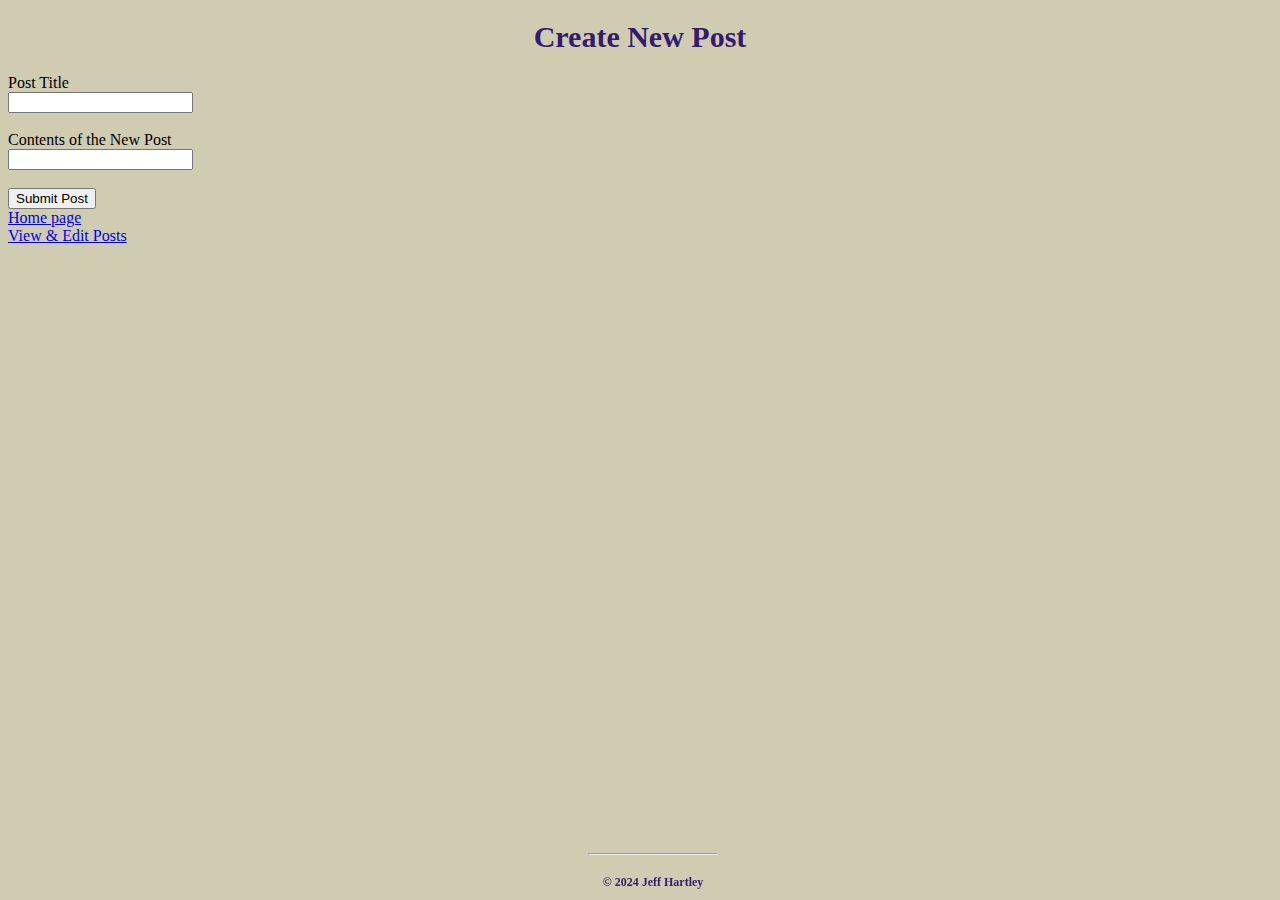
==== new-post.html @ 27f24bd5 "Added new post creation functionality. Full JavsScript implementation. Potential for update to JavaS" ====
<!DOCTYPE html>
<html lang="en">
<head>
    <meta charset="UTF-8">
    <meta name="viewport" content="width=device-width, initial-scale=1.0">
    <title>Jeff Hartley's Dynamic Blog - Create New Post</title>
    <link rel="stylesheet" href="style.css">
    <script src="script.js" defer></script>
</head>
<body>
    <header>
        <h1>Create New Post</h1>
    </header>
    
        <form id="newPostForm">
            <label for="newPostTitle">Post Title</label><br>
            <input type="text" id="newPostTitle" required><br><br>
            <label for="newPostContent">Contents of the New Post</label><br>
            <input type="text" id="newPostContent" required></textarea><br><br>
            <button type="submit" id="submitButton">Submit Post</button><br>
        </form>

        <!--links to navigate pages-->
        <a href="index.html">Home page</a><br>
        <a href="post.html">View & Edit Posts</a>
    
        <footer>
            <hr>
            <h5>&copy; 2024 Jeff Hartley</h5>
        </footer>
</body>
</html>
---- style.css ----
:root {
    --background-color : rgb(207, 204, 178);
    --main-color : rgb(52, 27, 112);
    --highlight-color : rgb(63, 85, 206);
    --small-font : 12px;
    --head-font : 30px;
}

body {
    background-color: var(--background-color);
    font-family: Georgia, 'Times New Roman', Times, serif;
}

h1 {
    color: var(--main-color);
    text-align: center;
    font-size: var(--head-font);
}

p {
    text-align: center;
}

h5 {
    color: var(--main-color);
    font-size: var(--small-font);
    text-align: center;
}

footer {
    position: fixed;
            padding: 5px;
            bottom: 0;
            width: 100%;
            height: 50px;
        
}

hr {
    color: var(--highlight-color);
    width: 10%
}
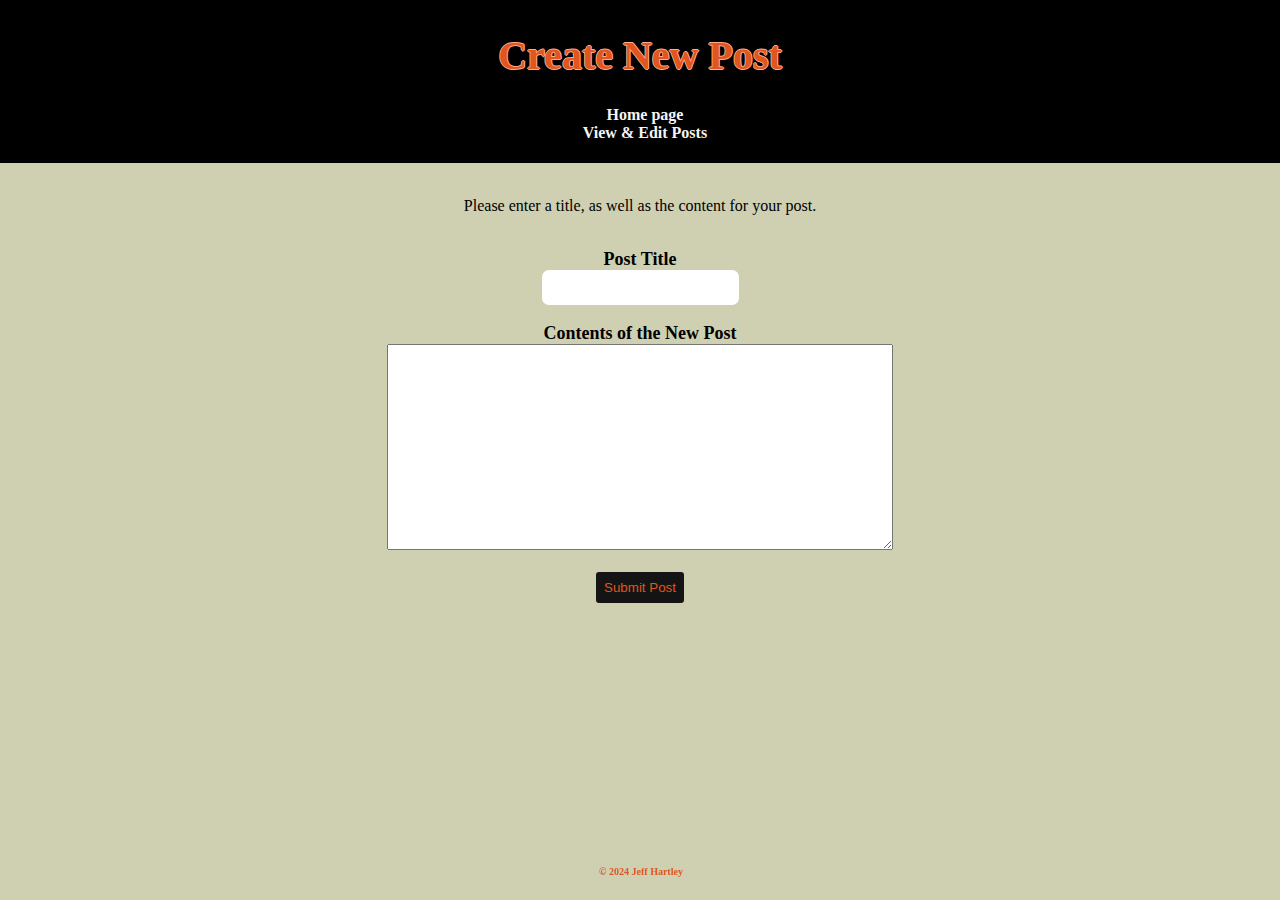
==== commit da95ba5d: "update to index, new-post.html, and fix bug I created in JS creating edit post feature" ====
--- a/new-post.html
+++ b/new-post.html
@@ -9,23 +9,31 @@
 </head>
 <body>
     <header>
-        <h1>Create New Post</h1>
-    </header>
+        <h1>Create New Post</h1> 
+        <nav>
+            <ul>
+                <li><a href="index.html">Home page</a><br></li>
+                <li><a href="post.html">View & Edit Posts</a></li>
+                
+            </ul>
+        </nav>
+        </header><br>
+        
     
-        <form id="newPostForm">
+
+    <p>Please enter a title, as well as the content for your post.</p><br>
+    
+        <div id="newPostDiv">
             <label for="newPostTitle">Post Title</label><br>
             <input type="text" id="newPostTitle" required><br><br>
             <label for="newPostContent">Contents of the New Post</label><br>
-            <input type="text" id="newPostContent" required></textarea><br><br>
-            <button type="submit" id="submitButton">Submit Post</button><br>
-        </form>
+            <textarea id="newPostContent" required></textarea><br><br>
+            
+            <button id="submitBtn">Submit Post</button><br><br><br><br>
+        </div>
 
-        <!--links to navigate pages-->
-        <a href="index.html">Home page</a><br>
-        <a href="post.html">View & Edit Posts</a>
-    
+     
         <footer>
-            <hr>
             <h5>&copy; 2024 Jeff Hartley</h5>
         </footer>
 </body>
--- a/style.css
+++ b/style.css
@@ -1,25 +1,97 @@
 :root {
-    --background-color : rgb(207, 204, 178);
-    --main-color : rgb(52, 27, 112);
-    --highlight-color : rgb(63, 85, 206);
-    --small-font : 12px;
-    --head-font : 30px;
+    --bg-color : rgb(207, 207, 178);
+    --main-color : rgb(224, 86, 32);
+    --highlight-main : rgb(238, 107, 55);
+    --highlight-color : rgb(255, 171, 137);
+    --small-font : 10px;
+    --head-font : 40px;
 }
 
 body {
-    background-color: var(--background-color);
-    font-family: Georgia, 'Times New Roman', Times, serif;
+    font-family: 'Times New Roman', Times, serif;
+    margin: 0;
+    padding: 0;
+    background-color: var(--bg-color);
 }
 
 h1 {
     color: var(--main-color);
     text-align: center;
     font-size: var(--head-font);
+    text-shadow: -1px 0 var(--highlight-color), 0 1px var(--highlight-color), 1px 0 var(--highlight-color), 0 -1px var(--highlight-color);
+}
+
+header {
+    background-color: black;
+    color: white;
+    text-align: center;
+    padding: 5px;
+}
+
+nav ul {
+    list-style: none;
+    padding: 0;
+}
+
+nav ul li {
+    display: inline;
+    margin: 0 10px;
+}
+
+nav ul li a {
+    color: rgb(245, 245, 245);
+    text-decoration: none;
+    font-weight: bold;
+}
+
+nav ul li a:hover {
+    color: rgb(206, 204, 204);
+    text-decoration: underline;
+    text-decoration-style: dashed;
+    
 }
 
 p {
     text-align: center;
 }
+
+#newPostDiv, #editPostDiv {
+    display: block;
+    text-align: center;
+    margin: auto;
+}
+
+button {
+    border: none;
+    border-radius: 3px;
+    background-color: rgb(20, 20, 20);
+    color: var(--main-color);
+    padding: 8px;
+    display: block;
+    margin: auto;
+}
+
+button:hover {
+    background-color: black;
+}
+
+label {
+    font-size: 18px;
+    font-weight: bold;
+}
+
+input {
+    border: none;
+    border-radius: 7px;
+    padding: 10px;
+}
+
+textarea {
+    height: 200px;
+    width: 500px;
+}
+
+
 
 h5 {
     color: var(--main-color);
@@ -29,14 +101,71 @@
 
 footer {
     position: fixed;
-            padding: 5px;
+            padding: 1px;
             bottom: 0;
             width: 100%;
             height: 50px;
         
 }
 
-hr {
-    color: var(--highlight-color);
-    width: 10%
-}+/* media querie for smart phones */
+
+@media only screen and (max-width: 600px) {
+    header {
+        padding: 10px;
+    }
+
+    footer {
+        padding: 2px;
+    }
+
+
+    nav ul li {
+        display: block;
+        text-align: center;
+        margin: 5px 0;
+    }
+
+    #newPostDiv, #editPostDiv {
+        padding: 10px;
+        margin: 10px;
+    }
+
+    input, textarea {
+        width: 50%;
+        margin: 5px auto;
+    }
+}
+
+/* media querie for tablets */
+@media (min-width: 601px) and (max-width: 1024)  {
+    header {
+        padding: 10px;
+    }
+
+    footer {
+        padding: 4px;
+    }
+
+    nav ul li {
+        display: block;
+        text-align: center;
+        margin: 5px 0;
+    }
+
+    #newPostDiv, #editPostDiv {
+        padding: 10px;
+        margin: 10px;
+    }
+
+    input, textarea {
+        width: 60%;
+        margin: 5px auto;
+    }
+}
+
+/* media querie for cpu */
+@media (min-width: 1025px) {
+
+}
+
